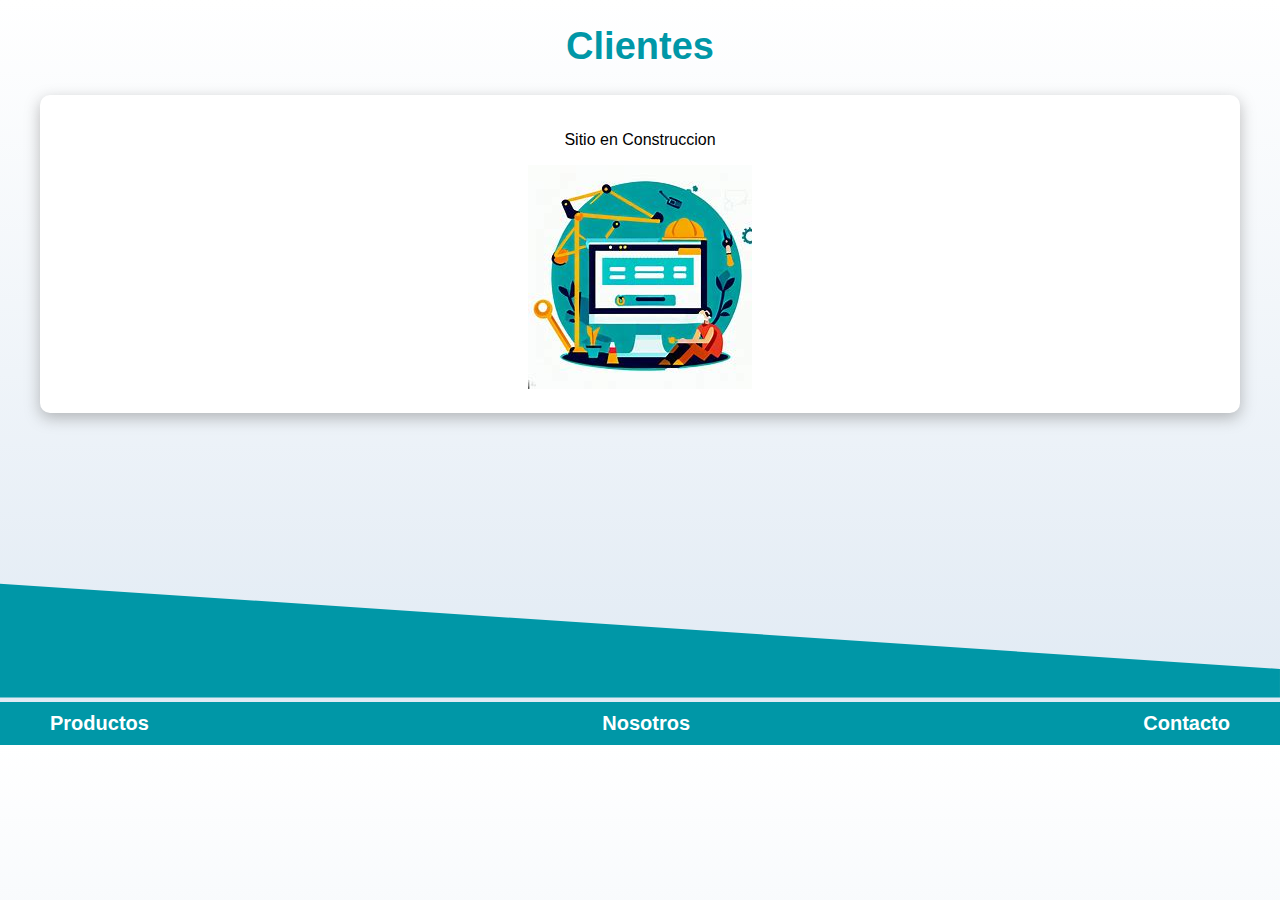
==== clientes.html @ 1aedb3ae "WebFreelancer" ====
<!DOCTYPE html>
<html lang="en">
<head>
    <meta charset="UTF-8">
    <meta http-equiv="X-UA-Compatible" content="IE=edge">
    <meta name="viewport" content="width=device-width, initial-scale=1.0">
    <title>Icaro-Contacto</title>
    <link rel="preload" href="css/normalize.css" as="style">
    <link rel="stylesheet" href="css/normalize.css"> 
    <link rel="preload" href="css/style.css" as="style"> 
    <link rel="preload" href="css/anexos.css" as="style"> 
    <link  rel="stylesheet" href="css/style.css">  
    <link  rel="stylesheet" href="css/anexos.css"> 

<body>
    <header>
        <div class="contenedor anexos">
            <a href="/index.html"><h1 class="titulo anexos_titulo">Clientes</h1></a>
        </div>
    </header>

    

<main>
    <div class="contenedor sombra construccion">
        <div class="construccion__contenido">
            <p class="construccion__contenido-p">Sitio en Construccion</p>
            <img src="/img/construccion.jpg" alt="Imagen construccion">
        </div>
    </div>
</main>
    
    <footer>
      <div class="fondo">
          <svg class="fondo__footer" xmlns="http://www.w3.org/2000/svg" viewBox="0 0 1440 320"><path  fill="#0097A7" fill-opacity="1" d="M0,192L1440,288L1440,320L0,320Z"></path>         
          </svg>
      </div>
        <div class="nav-bg"> 
            <nav class="navegacion-principal contenedor">
            <a href="productos.html"">Productos</a>
            <a href="nosotros.html"">Nosotros</a>
            <a href="contacto.html"">Contacto</a>
            
            </nav>
            </div>
    </footer>
</body>
</html>
---- css/style.css ----
:root{
    --Color1: #ffffff;
    --Color2: #212121;
    --Color3: #ffc107;
    --color4: #0097A7;
    --color5: #757575;
    --color6: #DFE9F3;
}

/* Globales */

html{
    font-size: 62.5%; /*ayuda a que la medida rem se adapte a distintas pantallas */
    box-sizing: border-box; /* Hack para box model *//*ayuda a que no se generen conflicto de medidas con el pading*/
    scroll-snap-type: y mandatory;
}

*, *:before, *:after {box-sizing: inherit; } /*ayuda a que no se generen conflicto de medidas con el pading*/
body{
    font-size: 16px; /* 1rem = 10px */ /*ayuda a que la medida rem se adapte a distintas pantallas */
    font-family: 'Krub', sans-serif;
    background-image: linear-gradient(to top, var(--color6) 0%, var(--Color1) 100% );
    
}
.contenedor {
    max-width: 120rem; /*toma como maximo 1200px=120rem, si es menos se adacta solo*/
    margin: 0 auto 0 auto;
   
}
.boton {
    background-color: var(--color4);
    color: var(--Color1);
    padding: 1rem 3rem;
    margin-top: 1rem;
    font-size: 2rem;
    text-decoration: none;
    text-transform: uppercase;
    font-weight: bold;
    border-radius: .5rem;
    width: 90%;
    text-align: center;
    border: none;
}
@media (min-width: 768px) {
    .boton {
        width: auto;
    }
}
.boton:hover {
    cursor: pointer;
}

.sombra {
    box-shadow: 0px 5px 15px 0px rgba(112,112,112,0.48);
    background-color: var(--Color1);
    padding: 2rem;
    margin-top: 2rem;
    border-radius: 1rem;
}
/* Tipografia */


h1 {
    font-size: 3.8rem;
   color: #212121;
}
h2 {
font-size: 2.8rem;
}
h3 {
font-size: 1.8rem;
}
h1,h2,h3 {
    text-align: center;
}

/* titulos */

span{
    font-size: 1.5rem;
    
}


 /** Utilidades**/

 .w-sm-100 {
     width: 100%;
 }

 @media (min-width: 768px) {
     .w-sm-100{
         width: auto;
     }
 }

.flex {
     display: flex;

}
.alinear-derecha {
    justify-content: flex-end;

}
/* Navegacion Principal*/

.nav-bg{
    background-color: var(--color4);
    
}
.navegacion-principal{
display: flex; 
flex-direction: column;



}
@media (min-width: 768px) {
    .navegacion-principal{
        flex-direction: row;
        justify-content: space-between;
       
    }
}
.navegacion-principal a{
    color: var(--Color1);
    text-decoration: none;
    font-size: 2rem;
    font-weight: 700;
    padding: 1rem;
    text-align: center;
    
}
.navegacion-principal a:hover{
    background-color: var(--Color3);
    color: var(--Color2);

}

/* Hero */

.hero {
    background-image: url(../img/hero.jpg);
    background-repeat: no-repeat;
    background-size: cover;
    height: 450px;
    position: relative;
}
.contenido-hero {
position: absolute;
background-color: rgba(0,0,0,.7);
width: 100%;
height: 100%;
display: flex; 
flex-direction: column;
align-items: center;
justify-content: center;
}
.contenido-hero h2,
.contenido-hero p {
    color: var(--Color1);
}
.contenido-hero .ubicacion {
    display: flex;
    align-items: flex-end;
}



/** servicios **/
@media (min-width: 768px) {
    .servicios {
        display: grid;
        grid-template-columns: repeat(3, 1fr);
        column-gap: 1rem;
    }
}
.servicio {
    display: flex;
    flex-direction: column;
    align-items: center;

}

.servicio h3 {
    color: var(--color4);
    font-weight: normal;
}
.servicio p {
    line-height: 2;
}

.servicio .iconos {
height: 15rem;
width: 15rem;
background-color: var(--Color3);
border-radius: 50%;
display: flex;
justify-content: space-evenly;
align-items: center;
} 

/** Contacto **/

.formulario {
    background-color: var(--color5);
    width: min(60rem, 100%); /** Utilizar el valor mas pequeño **/
    margin: auto;
    padding: 2rem;
    border-radius: 1rem;
    
}

.formulario fieldset {
    border: none;
} 


.formulario legend {
    text-align: center;
    font-size:  1.8rem;
    text-transform: uppercase;
    font-weight: 700;
    margin-bottom: 2rem;
    color: var(--Color3);
}
@media (min-width: 768px) {
    .contenedor-campos {
    display: grid;
    grid-template-columns: 50% 50%;
    grid-template-rows: auto auto 20rem;
    column-gap: 1rem;
}

.campo:nth-child(3), 
.campo:nth-child(4) {
    grid-column: 1 / 3;
}

}
.campo {
    margin-bottom: 1rem;
}
.campo label {
    color: var(--Color1);
    font-weight: bold;
    margin-bottom:  .5rem;
    display: block;
}
.campo textarea {
    height: 18rem;
}
.input-text {
    width: 100%;
    border: none;
    padding: 1.5rem;
    border-radius: .5rem;
}

/* Pie de pagina */

.footer {
    text-align: center;
}
a {
    text-decoration: none !important;
}
---- css/anexos.css ----
.anexos_titulo {
    color: var(--color4);
}
.anexos h1:hover {  
    color: var(--Color3);
}
.construccion {
    display: flex;
    flex-direction: column;
    align-items: center;
    
}
.construccion__contenido-p {
    text-align: center;
}
---- css/style.css ----
:root{
    --Color1: #ffffff;
    --Color2: #212121;
    --Color3: #ffc107;
    --color4: #0097A7;
    --color5: #757575;
    --color6: #DFE9F3;
}

/* Globales */

html{
    font-size: 62.5%; /*ayuda a que la medida rem se adapte a distintas pantallas */
    box-sizing: border-box; /* Hack para box model *//*ayuda a que no se generen conflicto de medidas con el pading*/
    scroll-snap-type: y mandatory;
}

*, *:before, *:after {box-sizing: inherit; } /*ayuda a que no se generen conflicto de medidas con el pading*/
body{
    font-size: 16px; /* 1rem = 10px */ /*ayuda a que la medida rem se adapte a distintas pantallas */
    font-family: 'Krub', sans-serif;
    background-image: linear-gradient(to top, var(--color6) 0%, var(--Color1) 100% );
    
}
.contenedor {
    max-width: 120rem; /*toma como maximo 1200px=120rem, si es menos se adacta solo*/
    margin: 0 auto 0 auto;
   
}
.boton {
    background-color: var(--color4);
    color: var(--Color1);
    padding: 1rem 3rem;
    margin-top: 1rem;
    font-size: 2rem;
    text-decoration: none;
    text-transform: uppercase;
    font-weight: bold;
    border-radius: .5rem;
    width: 90%;
    text-align: center;
    border: none;
}
@media (min-width: 768px) {
    .boton {
        width: auto;
    }
}
.boton:hover {
    cursor: pointer;
}

.sombra {
    box-shadow: 0px 5px 15px 0px rgba(112,112,112,0.48);
    background-color: var(--Color1);
    padding: 2rem;
    margin-top: 2rem;
    border-radius: 1rem;
}
/* Tipografia */


h1 {
    font-size: 3.8rem;
   color: #212121;
}
h2 {
font-size: 2.8rem;
}
h3 {
font-size: 1.8rem;
}
h1,h2,h3 {
    text-align: center;
}

/* titulos */

span{
    font-size: 1.5rem;
    
}


 /** Utilidades**/

 .w-sm-100 {
     width: 100%;
 }

 @media (min-width: 768px) {
     .w-sm-100{
         width: auto;
     }
 }

.flex {
     display: flex;

}
.alinear-derecha {
    justify-content: flex-end;

}
/* Navegacion Principal*/

.nav-bg{
    background-color: var(--color4);
    
}
.navegacion-principal{
display: flex; 
flex-direction: column;



}
@media (min-width: 768px) {
    .navegacion-principal{
        flex-direction: row;
        justify-content: space-between;
       
    }
}
.navegacion-principal a{
    color: var(--Color1);
    text-decoration: none;
    font-size: 2rem;
    font-weight: 700;
    padding: 1rem;
    text-align: center;
    
}
.navegacion-principal a:hover{
    background-color: var(--Color3);
    color: var(--Color2);

}

/* Hero */

.hero {
    background-image: url(../img/hero.jpg);
    background-repeat: no-repeat;
    background-size: cover;
    height: 450px;
    position: relative;
}
.contenido-hero {
position: absolute;
background-color: rgba(0,0,0,.7);
width: 100%;
height: 100%;
display: flex; 
flex-direction: column;
align-items: center;
justify-content: center;
}
.contenido-hero h2,
.contenido-hero p {
    color: var(--Color1);
}
.contenido-hero .ubicacion {
    display: flex;
    align-items: flex-end;
}



/** servicios **/
@media (min-width: 768px) {
    .servicios {
        display: grid;
        grid-template-columns: repeat(3, 1fr);
        column-gap: 1rem;
    }
}
.servicio {
    display: flex;
    flex-direction: column;
    align-items: center;

}

.servicio h3 {
    color: var(--color4);
    font-weight: normal;
}
.servicio p {
    line-height: 2;
}

.servicio .iconos {
height: 15rem;
width: 15rem;
background-color: var(--Color3);
border-radius: 50%;
display: flex;
justify-content: space-evenly;
align-items: center;
} 

/** Contacto **/

.formulario {
    background-color: var(--color5);
    width: min(60rem, 100%); /** Utilizar el valor mas pequeño **/
    margin: auto;
    padding: 2rem;
    border-radius: 1rem;
    
}

.formulario fieldset {
    border: none;
} 


.formulario legend {
    text-align: center;
    font-size:  1.8rem;
    text-transform: uppercase;
    font-weight: 700;
    margin-bottom: 2rem;
    color: var(--Color3);
}
@media (min-width: 768px) {
    .contenedor-campos {
    display: grid;
    grid-template-columns: 50% 50%;
    grid-template-rows: auto auto 20rem;
    column-gap: 1rem;
}

.campo:nth-child(3), 
.campo:nth-child(4) {
    grid-column: 1 / 3;
}

}
.campo {
    margin-bottom: 1rem;
}
.campo label {
    color: var(--Color1);
    font-weight: bold;
    margin-bottom:  .5rem;
    display: block;
}
.campo textarea {
    height: 18rem;
}
.input-text {
    width: 100%;
    border: none;
    padding: 1.5rem;
    border-radius: .5rem;
}

/* Pie de pagina */

.footer {
    text-align: center;
}
a {
    text-decoration: none !important;
}
---- css/anexos.css ----
.anexos_titulo {
    color: var(--color4);
}
.anexos h1:hover {  
    color: var(--Color3);
}
.construccion {
    display: flex;
    flex-direction: column;
    align-items: center;
    
}
.construccion__contenido-p {
    text-align: center;
}
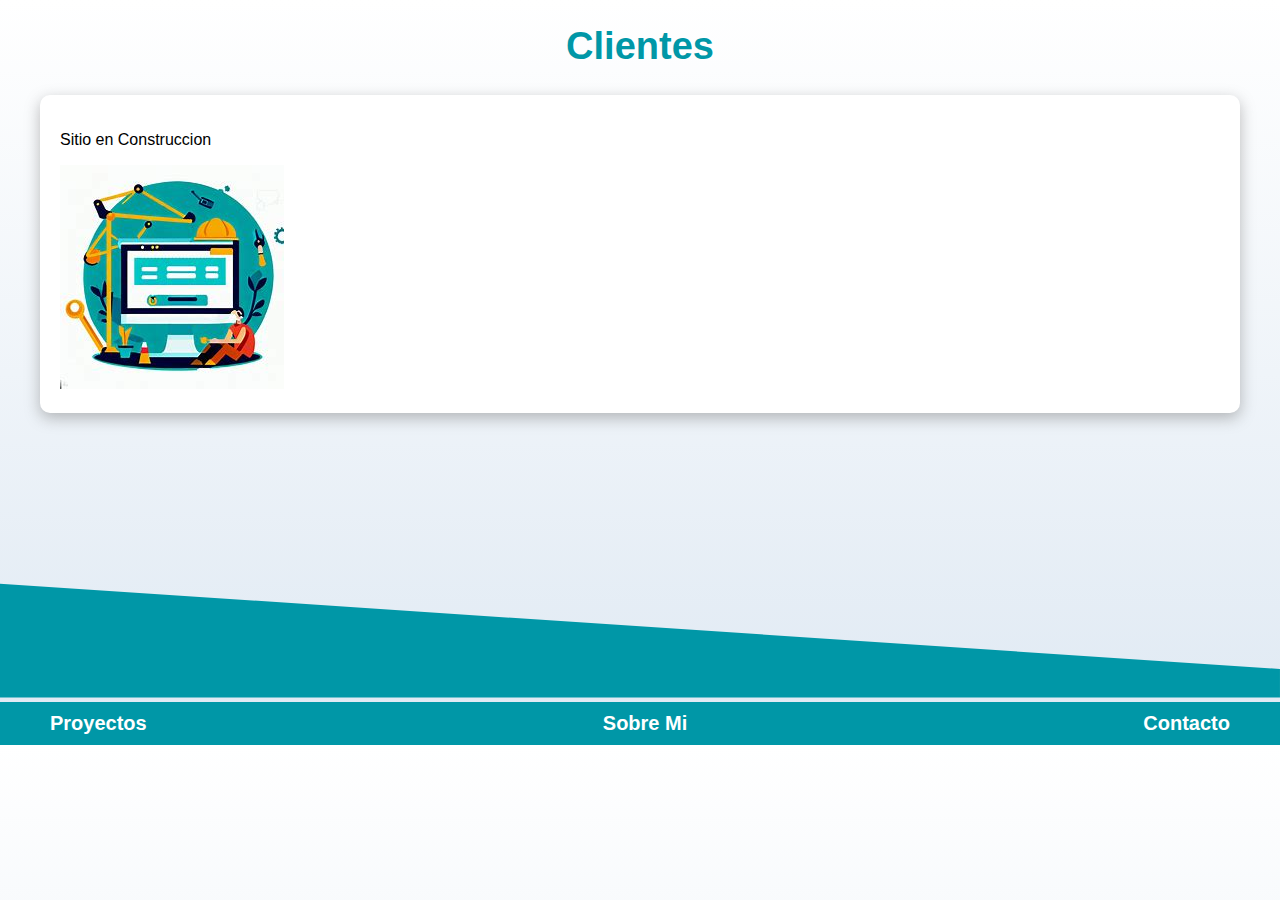
==== commit c5534cd9: "Actualizado 29/07/2023" ====
--- a/clientes.html
+++ b/clientes.html
@@ -37,10 +37,9 @@
       </div>
         <div class="nav-bg"> 
             <nav class="navegacion-principal contenedor">
-            <a href="productos.html"">Productos</a>
-            <a href="nosotros.html"">Nosotros</a>
-            <a href="contacto.html"">Contacto</a>
-            
+            <a href="productos.html"">Proyectos</a>
+            <a href="nosotros.html"">Sobre Mi</a>
+            <a href="contacto.html"">Contacto</a>           
             </nav>
             </div>
     </footer>
--- a/css/anexos.css
+++ b/css/anexos.css
@@ -5,12 +5,45 @@
 .anexos h1:hover {  
     color: var(--Color3);
 }
-.construccion {
+
+.titulo-proyecto {
+    text-align: center;
+}
+.contenido {
     display: flex;
     flex-direction: column;
+    align-content: center;
+}
+.proyecto {
+    display: flex;
+    flex-direction: row;
+    justify-content: center;
+    align-content: center;
+}
+.proyecto__imagen {
+    max-width: 150px;
+    max-height: 300px;
+}
+
+.img-laptop {
+    max-width: 300px;
+}
+.proyecto__info {
+    margin: 1rem 3rem;
+    padding: 0 10rem;
+    text-align:justify;
+}
+.iconos {
+   display: flex;
+   flex-direction: row;
+   justify-content: center;
+   margin: 2rem;
+}
+.icono {
+    max-height: 50px;
     align-items: center;
-    
 }
-.construccion__contenido-p {
-    text-align: center;
-}
+.proyecto__boton {
+    display: flex;
+    justify-content: center;
+}--- a/css/anexos.css
+++ b/css/anexos.css
@@ -5,12 +5,45 @@
 .anexos h1:hover {  
     color: var(--Color3);
 }
-.construccion {
+
+.titulo-proyecto {
+    text-align: center;
+}
+.contenido {
     display: flex;
     flex-direction: column;
+    align-content: center;
+}
+.proyecto {
+    display: flex;
+    flex-direction: row;
+    justify-content: center;
+    align-content: center;
+}
+.proyecto__imagen {
+    max-width: 150px;
+    max-height: 300px;
+}
+
+.img-laptop {
+    max-width: 300px;
+}
+.proyecto__info {
+    margin: 1rem 3rem;
+    padding: 0 10rem;
+    text-align:justify;
+}
+.iconos {
+   display: flex;
+   flex-direction: row;
+   justify-content: center;
+   margin: 2rem;
+}
+.icono {
+    max-height: 50px;
     align-items: center;
-    
 }
-.construccion__contenido-p {
-    text-align: center;
-}
+.proyecto__boton {
+    display: flex;
+    justify-content: center;
+}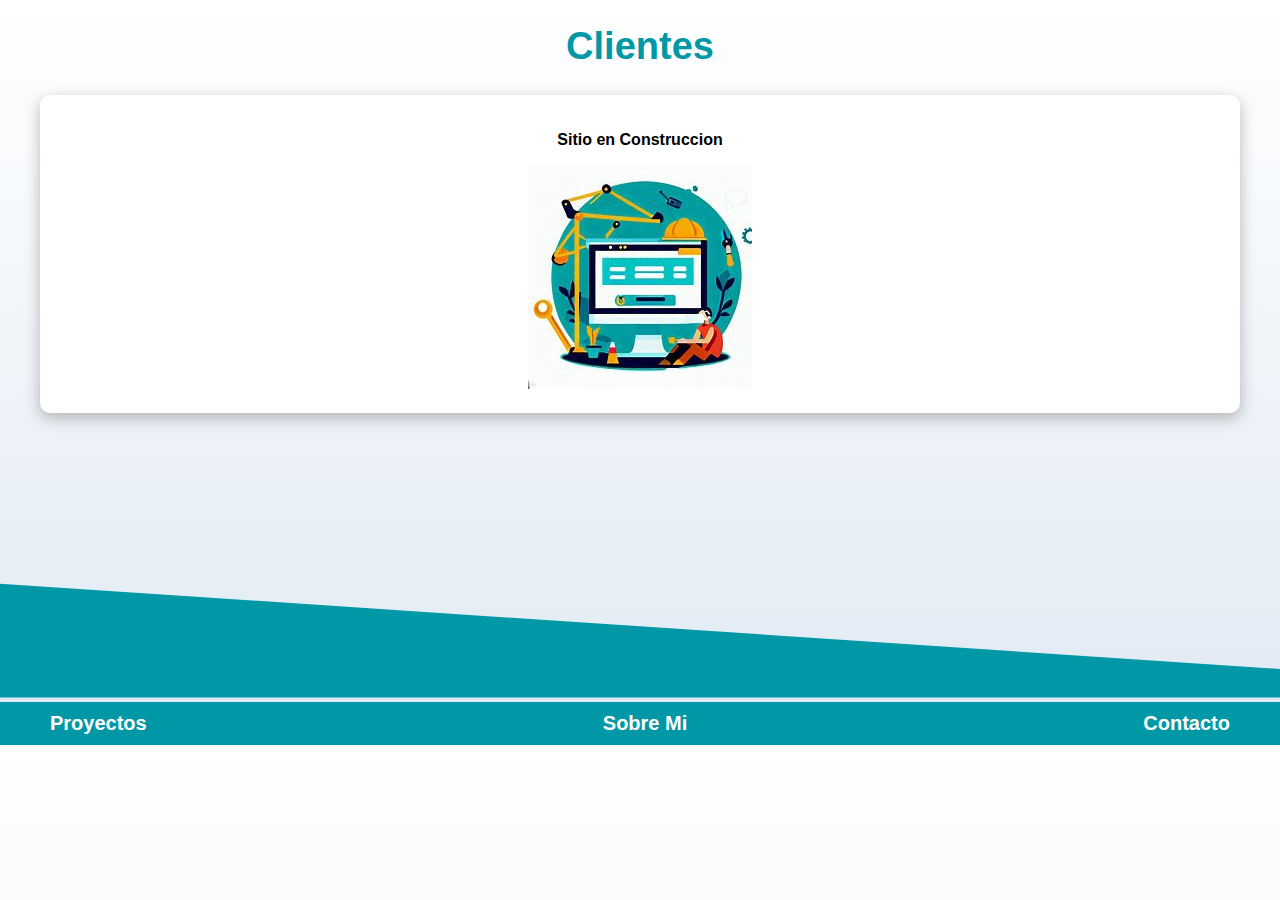
==== commit 3db165fd: "Se agrega validacion al formulario" ====
--- a/clientes.html
+++ b/clientes.html
@@ -7,10 +7,24 @@
     <title>Icaro-Contacto</title>
     <link rel="preload" href="css/normalize.css" as="style">
     <link rel="stylesheet" href="css/normalize.css"> 
-    <link rel="preload" href="css/style.css" as="style"> 
     <link rel="preload" href="css/anexos.css" as="style"> 
-    <link  rel="stylesheet" href="css/style.css">  
     <link  rel="stylesheet" href="css/anexos.css"> 
+    <link rel="preload" href="css/utilidades.css" as="style"> 
+    <link  rel="stylesheet" href="css/utilidades.css">  
+    <link rel="preload" href="css/globales.css" as="style"> 
+    <link  rel="stylesheet" href="css/globales.css">  
+    <link rel="preload" href="css/navegacion.css" as="style"> 
+    <link  rel="stylesheet" href="css/navegacion.css">  
+    <link rel="preload" href="css/hero.css" as="style"> 
+    <link  rel="stylesheet" href="css/hero.css">
+    <link rel="preload" href="css/misServicios.css" as="style"> 
+    <link  rel="stylesheet" href="css/misServicios.css">
+    <link rel="preload" href="css/formulario.css" as="style"> 
+    <link  rel="stylesheet" href="css/formulario.css">
+    <link rel="preload" href="css/footer.css" as="style"> 
+    <link  rel="stylesheet" href="css/footer.css">
+    <link rel="preload" href="css/construccion.css" as="style"> 
+    <link  rel="stylesheet" href="css/construccion.css">
 
 <body>
     <header>
--- a/css/anexos.css
+++ b/css/anexos.css
@@ -6,44 +6,3 @@
     color: var(--Color3);
 }
 
-.titulo-proyecto {
-    text-align: center;
-}
-.contenido {
-    display: flex;
-    flex-direction: column;
-    align-content: center;
-}
-.proyecto {
-    display: flex;
-    flex-direction: row;
-    justify-content: center;
-    align-content: center;
-}
-.proyecto__imagen {
-    max-width: 150px;
-    max-height: 300px;
-}
-
-.img-laptop {
-    max-width: 300px;
-}
-.proyecto__info {
-    margin: 1rem 3rem;
-    padding: 0 10rem;
-    text-align:justify;
-}
-.iconos {
-   display: flex;
-   flex-direction: row;
-   justify-content: center;
-   margin: 2rem;
-}
-.icono {
-    max-height: 50px;
-    align-items: center;
-}
-.proyecto__boton {
-    display: flex;
-    justify-content: center;
-}--- a/css/anexos.css
+++ b/css/anexos.css
@@ -6,44 +6,3 @@
     color: var(--Color3);
 }
 
-.titulo-proyecto {
-    text-align: center;
-}
-.contenido {
-    display: flex;
-    flex-direction: column;
-    align-content: center;
-}
-.proyecto {
-    display: flex;
-    flex-direction: row;
-    justify-content: center;
-    align-content: center;
-}
-.proyecto__imagen {
-    max-width: 150px;
-    max-height: 300px;
-}
-
-.img-laptop {
-    max-width: 300px;
-}
-.proyecto__info {
-    margin: 1rem 3rem;
-    padding: 0 10rem;
-    text-align:justify;
-}
-.iconos {
-   display: flex;
-   flex-direction: row;
-   justify-content: center;
-   margin: 2rem;
-}
-.icono {
-    max-height: 50px;
-    align-items: center;
-}
-.proyecto__boton {
-    display: flex;
-    justify-content: center;
-}--- a/css/utilidades.css
+++ b/css/utilidades.css
@@ -0,0 +1,115 @@
+:root{
+    --Color1: #ffffff;
+    --Color2: #212121;
+    --Color3: #ffc107;
+    --color4: #0097A7;
+    --color5: #757575;
+    --color6: #DFE9F3;
+    --color7: #e2b900;
+}
+
+/* Globales */
+
+html{
+    font-size: 62.5%; /*ayuda a que la medida rem se adapte a distintas pantallas */
+    box-sizing: border-box; /* Hack para box model *//*ayuda a que no se generen conflicto de medidas con el pading*/
+    scroll-snap-type: y mandatory;
+}
+
+*, *:before, *:after {box-sizing: inherit; } /*ayuda a que no se generen conflicto de medidas con el pading*/
+body{
+    font-size: 16px; /* 1rem = 10px */ /*ayuda a que la medida rem se adapte a distintas pantallas */
+    font-family: 'Krub', sans-serif;
+    background-image: linear-gradient(to top, var(--color6) 0%, var(--Color1) 100% );
+    
+}
+.contenedor {
+    max-width: 120rem; /*toma como maximo 1200px=120rem, si es menos se adacta solo*/
+    margin: 0 auto 0 auto;
+   
+}
+.boton {
+    background-color: var(--color4);
+    color: var(--Color1);
+    padding: 1rem 3rem;
+    margin-top: 1rem;
+    font-size: 2rem;
+    text-decoration: none;
+    text-transform: uppercase;
+    font-weight: bold;
+    border-radius: .5rem;
+    width: 90%;
+    text-align: center;
+    border: none;
+}
+@media (min-width: 768px) {
+    .boton {
+        width: auto;
+    }
+}
+.boton:hover {
+    cursor: pointer;
+}
+
+.sombra {
+    box-shadow: 0px 5px 15px 0px rgba(112,112,112,0.48);
+    background-color: var(--Color1);
+    padding: 2rem;
+    margin-top: 2rem;
+    border-radius: 1rem;
+}
+/* Tipografia */
+
+
+h1 {
+    font-size: 3.8rem;
+   color: #212121;
+}
+h2 {
+font-size: 2.8rem;
+}
+h3 {
+font-size: 1.8rem;
+}
+h1,h2,h3 {
+    text-align: center;
+}
+
+/* titulos */
+
+span{
+    font-size: 1.5rem;
+    
+}
+
+
+ /** Utilidades**/
+
+ .w-sm-100 {
+     width: 100%;
+ }
+
+ @media (min-width: 768px) {
+     .w-sm-100{
+         width: auto;
+     }
+ }
+
+.flex {
+     display: flex;
+
+}
+.alinear-derecha {
+    justify-content: space-between;
+
+}
+
+a {
+    text-decoration: none !important;
+}
+
+
+
+
+
+
--- a/css/utilidades.css
+++ b/css/utilidades.css
@@ -0,0 +1,115 @@
+:root{
+    --Color1: #ffffff;
+    --Color2: #212121;
+    --Color3: #ffc107;
+    --color4: #0097A7;
+    --color5: #757575;
+    --color6: #DFE9F3;
+    --color7: #e2b900;
+}
+
+/* Globales */
+
+html{
+    font-size: 62.5%; /*ayuda a que la medida rem se adapte a distintas pantallas */
+    box-sizing: border-box; /* Hack para box model *//*ayuda a que no se generen conflicto de medidas con el pading*/
+    scroll-snap-type: y mandatory;
+}
+
+*, *:before, *:after {box-sizing: inherit; } /*ayuda a que no se generen conflicto de medidas con el pading*/
+body{
+    font-size: 16px; /* 1rem = 10px */ /*ayuda a que la medida rem se adapte a distintas pantallas */
+    font-family: 'Krub', sans-serif;
+    background-image: linear-gradient(to top, var(--color6) 0%, var(--Color1) 100% );
+    
+}
+.contenedor {
+    max-width: 120rem; /*toma como maximo 1200px=120rem, si es menos se adacta solo*/
+    margin: 0 auto 0 auto;
+   
+}
+.boton {
+    background-color: var(--color4);
+    color: var(--Color1);
+    padding: 1rem 3rem;
+    margin-top: 1rem;
+    font-size: 2rem;
+    text-decoration: none;
+    text-transform: uppercase;
+    font-weight: bold;
+    border-radius: .5rem;
+    width: 90%;
+    text-align: center;
+    border: none;
+}
+@media (min-width: 768px) {
+    .boton {
+        width: auto;
+    }
+}
+.boton:hover {
+    cursor: pointer;
+}
+
+.sombra {
+    box-shadow: 0px 5px 15px 0px rgba(112,112,112,0.48);
+    background-color: var(--Color1);
+    padding: 2rem;
+    margin-top: 2rem;
+    border-radius: 1rem;
+}
+/* Tipografia */
+
+
+h1 {
+    font-size: 3.8rem;
+   color: #212121;
+}
+h2 {
+font-size: 2.8rem;
+}
+h3 {
+font-size: 1.8rem;
+}
+h1,h2,h3 {
+    text-align: center;
+}
+
+/* titulos */
+
+span{
+    font-size: 1.5rem;
+    
+}
+
+
+ /** Utilidades**/
+
+ .w-sm-100 {
+     width: 100%;
+ }
+
+ @media (min-width: 768px) {
+     .w-sm-100{
+         width: auto;
+     }
+ }
+
+.flex {
+     display: flex;
+
+}
+.alinear-derecha {
+    justify-content: space-between;
+
+}
+
+a {
+    text-decoration: none !important;
+}
+
+
+
+
+
+
--- a/css/globales.css
+++ b/css/globales.css
@@ -0,0 +1,50 @@
+/* Globales */
+
+html{
+    font-size: 62.5%; /*ayuda a que la medida rem se adapte a distintas pantallas */
+    box-sizing: border-box; /* Hack para box model *//*ayuda a que no se generen conflicto de medidas con el pading*/
+    scroll-snap-type: y mandatory;
+}
+
+*, *:before, *:after {box-sizing: inherit; } /*ayuda a que no se generen conflicto de medidas con el pading*/
+body{
+    font-size: 16px; /* 1rem = 10px */ /*ayuda a que la medida rem se adapte a distintas pantallas */
+    font-family: 'Krub', sans-serif;
+    background-image: linear-gradient(to top, var(--color6) 0%, var(--Color1) 100% );
+    
+}
+.contenedor {
+    max-width: 120rem; /*toma como maximo 1200px=120rem, si es menos se adacta solo*/
+    margin: 0 auto 0 auto;
+   
+}
+.boton {
+    background-color: var(--color4);
+    color: var(--Color1);
+    padding: 1rem 3rem;
+    margin-top: 1rem;
+    font-size: 2rem;
+    text-decoration: none;
+    text-transform: uppercase;
+    font-weight: bold;
+    border-radius: .5rem;
+    width: 90%;
+    text-align: center;
+    border: none;
+}
+@media (min-width: 768px) {
+    .boton {
+        width: auto;
+    }
+}
+.boton:hover {
+    cursor: pointer;
+}
+
+.sombra {
+    box-shadow: 0px 5px 15px 0px rgba(112,112,112,0.48);
+    background-color: var(--Color1);
+    padding: 2rem;
+    margin-top: 2rem;
+    border-radius: 1rem;
+}--- a/css/globales.css
+++ b/css/globales.css
@@ -0,0 +1,50 @@
+/* Globales */
+
+html{
+    font-size: 62.5%; /*ayuda a que la medida rem se adapte a distintas pantallas */
+    box-sizing: border-box; /* Hack para box model *//*ayuda a que no se generen conflicto de medidas con el pading*/
+    scroll-snap-type: y mandatory;
+}
+
+*, *:before, *:after {box-sizing: inherit; } /*ayuda a que no se generen conflicto de medidas con el pading*/
+body{
+    font-size: 16px; /* 1rem = 10px */ /*ayuda a que la medida rem se adapte a distintas pantallas */
+    font-family: 'Krub', sans-serif;
+    background-image: linear-gradient(to top, var(--color6) 0%, var(--Color1) 100% );
+    
+}
+.contenedor {
+    max-width: 120rem; /*toma como maximo 1200px=120rem, si es menos se adacta solo*/
+    margin: 0 auto 0 auto;
+   
+}
+.boton {
+    background-color: var(--color4);
+    color: var(--Color1);
+    padding: 1rem 3rem;
+    margin-top: 1rem;
+    font-size: 2rem;
+    text-decoration: none;
+    text-transform: uppercase;
+    font-weight: bold;
+    border-radius: .5rem;
+    width: 90%;
+    text-align: center;
+    border: none;
+}
+@media (min-width: 768px) {
+    .boton {
+        width: auto;
+    }
+}
+.boton:hover {
+    cursor: pointer;
+}
+
+.sombra {
+    box-shadow: 0px 5px 15px 0px rgba(112,112,112,0.48);
+    background-color: var(--Color1);
+    padding: 2rem;
+    margin-top: 2rem;
+    border-radius: 1rem;
+}--- a/css/navegacion.css
+++ b/css/navegacion.css
@@ -0,0 +1,34 @@
+/* Navegacion Principal*/
+
+.nav-bg{
+    background-color: var(--color4);
+    
+}
+.navegacion-principal{
+display: flex; 
+flex-direction: column;
+
+
+
+}
+@media (min-width: 768px) {
+    .navegacion-principal{
+        flex-direction: row;
+        justify-content: space-between;
+       
+    }
+}
+.navegacion-principal a{
+    color: var(--Color1);
+    text-decoration: none;
+    font-size: 2rem;
+    font-weight: 700;
+    padding: 1rem;
+    text-align: center;
+    
+}
+.navegacion-principal a:hover{
+    background-color: var(--Color3);
+    color: var(--Color2);
+
+}--- a/css/navegacion.css
+++ b/css/navegacion.css
@@ -0,0 +1,34 @@
+/* Navegacion Principal*/
+
+.nav-bg{
+    background-color: var(--color4);
+    
+}
+.navegacion-principal{
+display: flex; 
+flex-direction: column;
+
+
+
+}
+@media (min-width: 768px) {
+    .navegacion-principal{
+        flex-direction: row;
+        justify-content: space-between;
+       
+    }
+}
+.navegacion-principal a{
+    color: var(--Color1);
+    text-decoration: none;
+    font-size: 2rem;
+    font-weight: 700;
+    padding: 1rem;
+    text-align: center;
+    
+}
+.navegacion-principal a:hover{
+    background-color: var(--Color3);
+    color: var(--Color2);
+
+}--- a/css/hero.css
+++ b/css/hero.css
@@ -0,0 +1,27 @@
+/* Hero */
+
+.hero {
+    background-image: url(../img/hero.jpg);
+    background-repeat: no-repeat;
+    background-size: cover;
+    height: 450px;
+    position: relative;
+}
+.contenido-hero {
+position: absolute;
+background-color: rgba(0,0,0,.7);
+width: 100%;
+height: 100%;
+display: flex; 
+flex-direction: column;
+align-items: center;
+justify-content: center;
+}
+.contenido-hero h2,
+.contenido-hero p {
+    color: var(--Color1);
+}
+.contenido-hero .ubicacion {
+    display: flex;
+    align-items: flex-end;
+}--- a/css/hero.css
+++ b/css/hero.css
@@ -0,0 +1,27 @@
+/* Hero */
+
+.hero {
+    background-image: url(../img/hero.jpg);
+    background-repeat: no-repeat;
+    background-size: cover;
+    height: 450px;
+    position: relative;
+}
+.contenido-hero {
+position: absolute;
+background-color: rgba(0,0,0,.7);
+width: 100%;
+height: 100%;
+display: flex; 
+flex-direction: column;
+align-items: center;
+justify-content: center;
+}
+.contenido-hero h2,
+.contenido-hero p {
+    color: var(--Color1);
+}
+.contenido-hero .ubicacion {
+    display: flex;
+    align-items: flex-end;
+}--- a/css/misServicios.css
+++ b/css/misServicios.css
@@ -0,0 +1,31 @@
+@media (min-width: 768px) {
+    .servicios {
+        display: grid;
+        grid-template-columns: repeat(3, 1fr);
+        column-gap: 1rem;
+    }
+}
+.servicio {
+    display: flex;
+    flex-direction: column;
+    align-items: center;
+
+}
+
+.servicio h3 {
+    color: var(--color4);
+    font-weight: normal;
+}
+.servicio p {
+    line-height: 2;
+}
+
+.servicio .iconos {
+height: 15rem;
+width: 15rem;
+background-color: var(--Color3);
+border-radius: 50%;
+display: flex;
+justify-content: space-evenly;
+align-items: center;
+} --- a/css/misServicios.css
+++ b/css/misServicios.css
@@ -0,0 +1,31 @@
+@media (min-width: 768px) {
+    .servicios {
+        display: grid;
+        grid-template-columns: repeat(3, 1fr);
+        column-gap: 1rem;
+    }
+}
+.servicio {
+    display: flex;
+    flex-direction: column;
+    align-items: center;
+
+}
+
+.servicio h3 {
+    color: var(--color4);
+    font-weight: normal;
+}
+.servicio p {
+    line-height: 2;
+}
+
+.servicio .iconos {
+height: 15rem;
+width: 15rem;
+background-color: var(--Color3);
+border-radius: 50%;
+display: flex;
+justify-content: space-evenly;
+align-items: center;
+} --- a/css/formulario.css
+++ b/css/formulario.css
@@ -0,0 +1,67 @@
+
+.formulario {
+    background-color: var(--color5);
+    width: min(60rem, 100%); /** Utilizar el valor mas pequeño **/
+    margin: auto;
+    padding: 2rem;
+    border-radius: 1rem;
+    
+}
+
+.formulario fieldset {
+    border: none;
+} 
+
+
+.formulario legend {
+    text-align: center;
+    font-size:  1.8rem;
+    text-transform: uppercase;
+    font-weight: 700;
+    margin-bottom: 2rem;
+    color: var(--Color3);
+}
+@media (min-width: 768px) {
+    .contenedor-campos {
+    display: grid;
+    grid-template-columns: 50% 50%;
+    grid-template-rows: auto auto 20rem;
+    column-gap: 1rem;
+}
+
+.campo:nth-child(3), 
+.campo:nth-child(4) {
+    grid-column: 1 / 3;
+}
+
+}
+.campo {
+    margin-bottom: 1rem;
+}
+.campo label {
+    color: var(--Color1);
+    font-weight: bold;
+    margin-bottom:  .5rem;
+    display: block;
+}
+.campo textarea {
+    height: 18rem;
+}
+.input-text {
+    width: 100%;
+    border: none;
+    padding: 1.5rem;
+    border-radius: .5rem;
+}
+
+.input-mensaje-error {
+    color: var(--Color3);
+    margin-bottom: 0.5rem;
+}
+
+.campo_obligatorio {
+    font-size: 1rem;
+    color: var(--Color1);
+    font-weight: 50;
+    align-self: flex-end;
+}
--- a/css/formulario.css
+++ b/css/formulario.css
@@ -0,0 +1,67 @@
+
+.formulario {
+    background-color: var(--color5);
+    width: min(60rem, 100%); /** Utilizar el valor mas pequeño **/
+    margin: auto;
+    padding: 2rem;
+    border-radius: 1rem;
+    
+}
+
+.formulario fieldset {
+    border: none;
+} 
+
+
+.formulario legend {
+    text-align: center;
+    font-size:  1.8rem;
+    text-transform: uppercase;
+    font-weight: 700;
+    margin-bottom: 2rem;
+    color: var(--Color3);
+}
+@media (min-width: 768px) {
+    .contenedor-campos {
+    display: grid;
+    grid-template-columns: 50% 50%;
+    grid-template-rows: auto auto 20rem;
+    column-gap: 1rem;
+}
+
+.campo:nth-child(3), 
+.campo:nth-child(4) {
+    grid-column: 1 / 3;
+}
+
+}
+.campo {
+    margin-bottom: 1rem;
+}
+.campo label {
+    color: var(--Color1);
+    font-weight: bold;
+    margin-bottom:  .5rem;
+    display: block;
+}
+.campo textarea {
+    height: 18rem;
+}
+.input-text {
+    width: 100%;
+    border: none;
+    padding: 1.5rem;
+    border-radius: .5rem;
+}
+
+.input-mensaje-error {
+    color: var(--Color3);
+    margin-bottom: 0.5rem;
+}
+
+.campo_obligatorio {
+    font-size: 1rem;
+    color: var(--Color1);
+    font-weight: 50;
+    align-self: flex-end;
+}
--- a/css/footer.css
+++ b/css/footer.css
@@ -0,0 +1,3 @@
+.footer {
+    text-align: center;
+}
--- a/css/footer.css
+++ b/css/footer.css
@@ -0,0 +1,3 @@
+.footer {
+    text-align: center;
+}
--- a/css/construccion.css
+++ b/css/construccion.css
@@ -0,0 +1,11 @@
+.construccion {
+    display: flex;
+    flex-direction: column;
+    justify-content: center;
+    align-items: center;
+    text-align: center;
+    font-weight: 800;
+}
+.construccion__contenido img{
+    max-height: 300px;
+}--- a/css/construccion.css
+++ b/css/construccion.css
@@ -0,0 +1,11 @@
+.construccion {
+    display: flex;
+    flex-direction: column;
+    justify-content: center;
+    align-items: center;
+    text-align: center;
+    font-weight: 800;
+}
+.construccion__contenido img{
+    max-height: 300px;
+}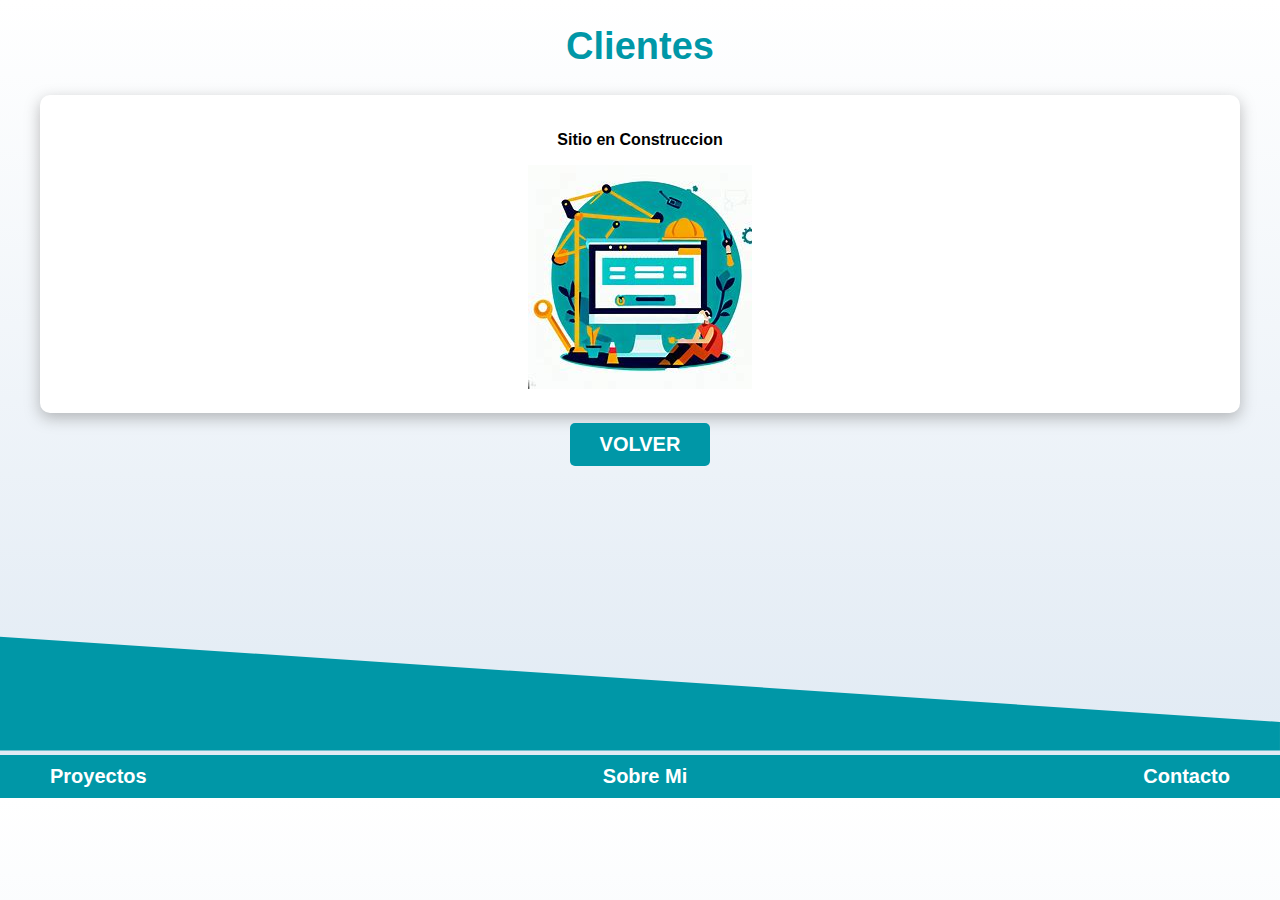
==== commit 5327a761: "Actualizacion de mis servicios" ====
--- a/clientes.html
+++ b/clientes.html
@@ -4,7 +4,7 @@
     <meta charset="UTF-8">
     <meta http-equiv="X-UA-Compatible" content="IE=edge">
     <meta name="viewport" content="width=device-width, initial-scale=1.0">
-    <title>Icaro-Contacto</title>
+    <title>Diseñador freelancer</title>
     <link rel="preload" href="css/normalize.css" as="style">
     <link rel="stylesheet" href="css/normalize.css"> 
     <link rel="preload" href="css/anexos.css" as="style"> 
@@ -25,11 +25,13 @@
     <link  rel="stylesheet" href="css/footer.css">
     <link rel="preload" href="css/construccion.css" as="style"> 
     <link  rel="stylesheet" href="css/construccion.css">
+    <link rel="preload" href="css/volver.css" as="style"> 
+    <link  rel="stylesheet" href="css/volver.css">
 
 <body>
     <header>
         <div class="contenedor anexos">
-            <a href="/index.html"><h1 class="titulo anexos_titulo">Clientes</h1></a>
+            <h1 class="titulo anexos_titulo">Clientes</h1>
         </div>
     </header>
 
@@ -42,6 +44,9 @@
             <img src="/img/construccion.jpg" alt="Imagen construccion">
         </div>
     </div>
+    <div class="volver">
+        <a class="boton" href="index.html">Volver</a>
+    </div> 
 </main>
     
     <footer>
--- a/css/anexos.css
+++ b/css/anexos.css
@@ -2,7 +2,5 @@
 .anexos_titulo {
     color: var(--color4);
 }
-.anexos h1:hover {  
-    color: var(--Color3);
-}
 
+
--- a/css/anexos.css
+++ b/css/anexos.css
@@ -2,7 +2,5 @@
 .anexos_titulo {
     color: var(--color4);
 }
-.anexos h1:hover {  
-    color: var(--Color3);
-}
 
+
--- a/css/utilidades.css
+++ b/css/utilidades.css
@@ -49,6 +49,8 @@
 }
 .boton:hover {
     cursor: pointer;
+    background-color: var(--Color3);
+    color: var(--Color2);
 }
 
 .sombra {
@@ -86,23 +88,24 @@
  /** Utilidades**/
 
  .w-sm-100 {
+    margin-left: 2rem;
      width: 100%;
  }
+ 
 
  @media (min-width: 768px) {
      .w-sm-100{
          width: auto;
      }
+     .flex {
+          display: flex;
+     
+     }
+     .alinear-derecha {
+         justify-content: space-between;
+     }
  }
 
-.flex {
-     display: flex;
-
-}
-.alinear-derecha {
-    justify-content: space-between;
-
-}
 
 a {
     text-decoration: none !important;
--- a/css/utilidades.css
+++ b/css/utilidades.css
@@ -49,6 +49,8 @@
 }
 .boton:hover {
     cursor: pointer;
+    background-color: var(--Color3);
+    color: var(--Color2);
 }
 
 .sombra {
@@ -86,23 +88,24 @@
  /** Utilidades**/
 
  .w-sm-100 {
+    margin-left: 2rem;
      width: 100%;
  }
+ 
 
  @media (min-width: 768px) {
      .w-sm-100{
          width: auto;
      }
+     .flex {
+          display: flex;
+     
+     }
+     .alinear-derecha {
+         justify-content: space-between;
+     }
  }
 
-.flex {
-     display: flex;
-
-}
-.alinear-derecha {
-    justify-content: space-between;
-
-}
 
 a {
     text-decoration: none !important;
--- a/css/misServicios.css
+++ b/css/misServicios.css
@@ -1,4 +1,4 @@
-@media (min-width: 768px) {
+@media (min-width: 900px) {
     .servicios {
         display: grid;
         grid-template-columns: repeat(3, 1fr);
@@ -18,6 +18,7 @@
 }
 .servicio p {
     line-height: 2;
+    font-size: 1.4rem;
 }
 
 .servicio .iconos {
--- a/css/misServicios.css
+++ b/css/misServicios.css
@@ -1,4 +1,4 @@
-@media (min-width: 768px) {
+@media (min-width: 900px) {
     .servicios {
         display: grid;
         grid-template-columns: repeat(3, 1fr);
@@ -18,6 +18,7 @@
 }
 .servicio p {
     line-height: 2;
+    font-size: 1.4rem;
 }
 
 .servicio .iconos {
--- a/css/footer.css
+++ b/css/footer.css
@@ -1,3 +1,12 @@
 .footer {
-    text-align: center;
+    display: flex;
+    justify-content: space-around;
+    align-items: center;
 }
+@media (max-width: 768px) {
+   .footer {
+    display: flex;
+    flex-direction: column-reverse;
+    justify-content: center;
+   }
+}
--- a/css/footer.css
+++ b/css/footer.css
@@ -1,3 +1,12 @@
 .footer {
-    text-align: center;
+    display: flex;
+    justify-content: space-around;
+    align-items: center;
 }
+@media (max-width: 768px) {
+   .footer {
+    display: flex;
+    flex-direction: column-reverse;
+    justify-content: center;
+   }
+}
--- a/css/volver.css
+++ b/css/volver.css
@@ -0,0 +1,9 @@
+.volver {
+    display: flex;
+    flex-direction: column;
+    justify-content: center;
+}
+.volver a{
+    align-self: center;
+    max-width: 50rem;
+}--- a/css/volver.css
+++ b/css/volver.css
@@ -0,0 +1,9 @@
+.volver {
+    display: flex;
+    flex-direction: column;
+    justify-content: center;
+}
+.volver a{
+    align-self: center;
+    max-width: 50rem;
+}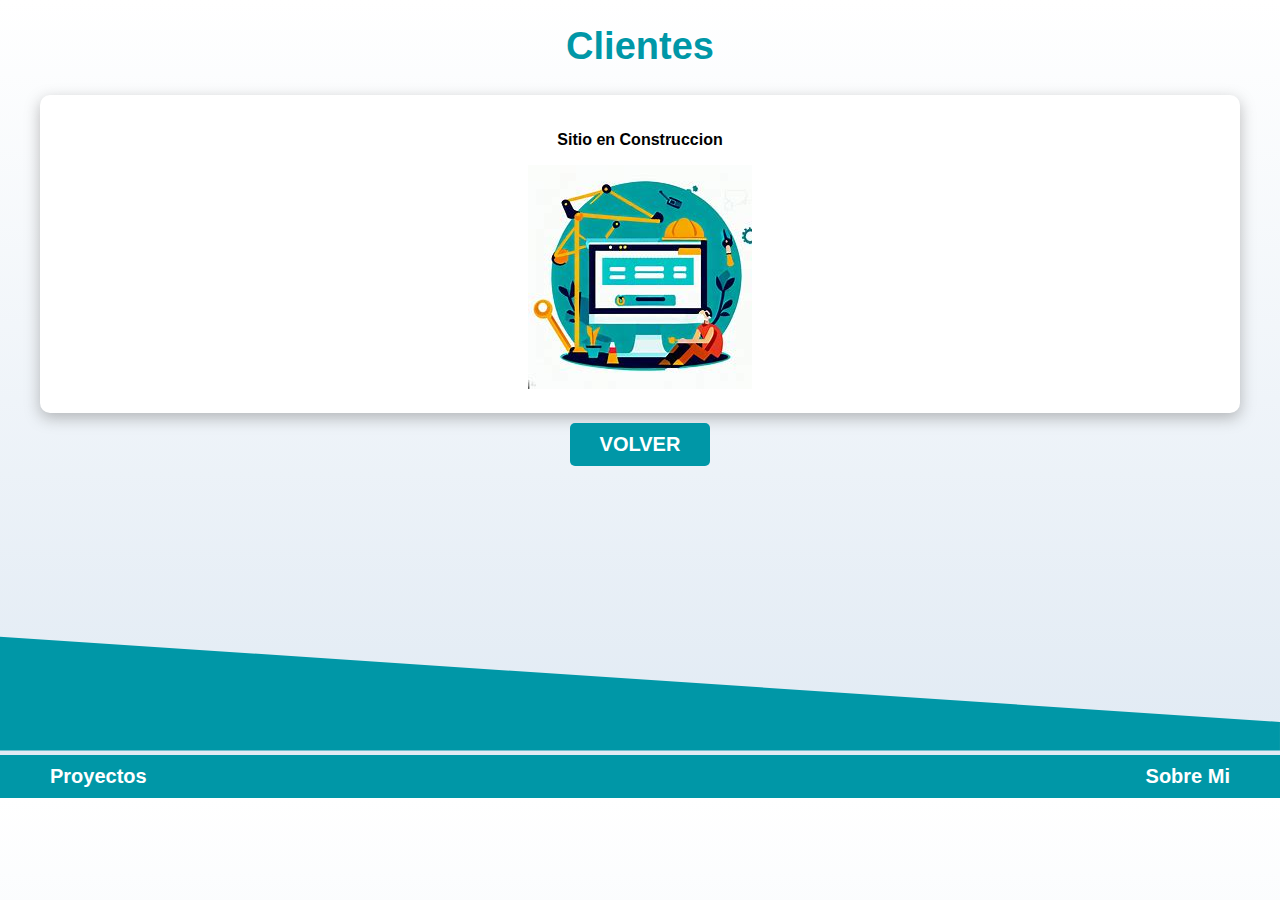
==== commit 60942bee: "Actualizacion 2" ====
--- a/clientes.html
+++ b/clientes.html
@@ -57,8 +57,7 @@
         <div class="nav-bg"> 
             <nav class="navegacion-principal contenedor">
             <a href="productos.html"">Proyectos</a>
-            <a href="nosotros.html"">Sobre Mi</a>
-            <a href="contacto.html"">Contacto</a>           
+            <a href="nosotros.html"">Sobre Mi</a>          
             </nav>
             </div>
     </footer>
--- a/css/hero.css
+++ b/css/hero.css
@@ -1,7 +1,7 @@
 /* Hero */
 
 .hero {
-    background-image: url(../img/hero.jpg);
+    background-image: url(../img/blancoCompu.svg);
     background-repeat: no-repeat;
     background-size: cover;
     height: 450px;
@@ -24,4 +24,4 @@
 .contenido-hero .ubicacion {
     display: flex;
     align-items: flex-end;
-}+}
--- a/css/hero.css
+++ b/css/hero.css
@@ -1,7 +1,7 @@
 /* Hero */
 
 .hero {
-    background-image: url(../img/hero.jpg);
+    background-image: url(../img/blancoCompu.svg);
     background-repeat: no-repeat;
     background-size: cover;
     height: 450px;
@@ -24,4 +24,4 @@
 .contenido-hero .ubicacion {
     display: flex;
     align-items: flex-end;
-}+}
--- a/css/misServicios.css
+++ b/css/misServicios.css
@@ -17,16 +17,24 @@
     font-weight: normal;
 }
 .servicio p {
-    line-height: 2;
+    line-height: 1.5;
     font-size: 1.4rem;
 }
 
-.servicio .iconos {
+.servicio .iconos_diseño, .iconos_desarrollo, .iconos_marketing {
 height: 15rem;
 width: 15rem;
-background-color: var(--Color3);
 border-radius: 50%;
 display: flex;
 justify-content: space-evenly;
 align-items: center;
-} +} 
+.servicio .iconos_diseño {
+    background-image: url(../img/hero10.svg);
+    } 
+.servicio .iconos_desarrollo {
+    background-image: url(../img/desarrollo1.jpg.svg);
+    } 
+.servicio .iconos_marketing {
+     background-image: url(../img/Marketing1.jpg.svg);
+    } --- a/css/misServicios.css
+++ b/css/misServicios.css
@@ -17,16 +17,24 @@
     font-weight: normal;
 }
 .servicio p {
-    line-height: 2;
+    line-height: 1.5;
     font-size: 1.4rem;
 }
 
-.servicio .iconos {
+.servicio .iconos_diseño, .iconos_desarrollo, .iconos_marketing {
 height: 15rem;
 width: 15rem;
-background-color: var(--Color3);
 border-radius: 50%;
 display: flex;
 justify-content: space-evenly;
 align-items: center;
-} +} 
+.servicio .iconos_diseño {
+    background-image: url(../img/hero10.svg);
+    } 
+.servicio .iconos_desarrollo {
+    background-image: url(../img/desarrollo1.jpg.svg);
+    } 
+.servicio .iconos_marketing {
+     background-image: url(../img/Marketing1.jpg.svg);
+    } --- a/css/formulario.css
+++ b/css/formulario.css
@@ -10,6 +10,7 @@
 
 .formulario fieldset {
     border: none;
+    box-sizing: border-box;
 } 
 
 
@@ -46,6 +47,7 @@
 }
 .campo textarea {
     height: 18rem;
+    resize: none;
 }
 .input-text {
     width: 100%;
@@ -65,3 +67,26 @@
     font-weight: 50;
     align-self: flex-end;
 }
+@media (max-width: 480px) {
+   .formulario {
+    overflow: hidden;
+   }
+   .formulario_fieldset {
+    max-width: 80%;
+    box-sizing: border-box;
+   }
+   .campo {
+    max-width: 100%;
+    box-sizing: border-box;
+   }
+   .campo_input {
+    box-sizing: border-box;
+   }
+   .recaptcha {
+    max-width: 100% !important;
+    box-sizing: border-box;
+   }
+   .botonEnviar {
+    box-sizing: border-box;
+   }
+}
--- a/css/formulario.css
+++ b/css/formulario.css
@@ -10,6 +10,7 @@
 
 .formulario fieldset {
     border: none;
+    box-sizing: border-box;
 } 
 
 
@@ -46,6 +47,7 @@
 }
 .campo textarea {
     height: 18rem;
+    resize: none;
 }
 .input-text {
     width: 100%;
@@ -65,3 +67,26 @@
     font-weight: 50;
     align-self: flex-end;
 }
+@media (max-width: 480px) {
+   .formulario {
+    overflow: hidden;
+   }
+   .formulario_fieldset {
+    max-width: 80%;
+    box-sizing: border-box;
+   }
+   .campo {
+    max-width: 100%;
+    box-sizing: border-box;
+   }
+   .campo_input {
+    box-sizing: border-box;
+   }
+   .recaptcha {
+    max-width: 100% !important;
+    box-sizing: border-box;
+   }
+   .botonEnviar {
+    box-sizing: border-box;
+   }
+}
